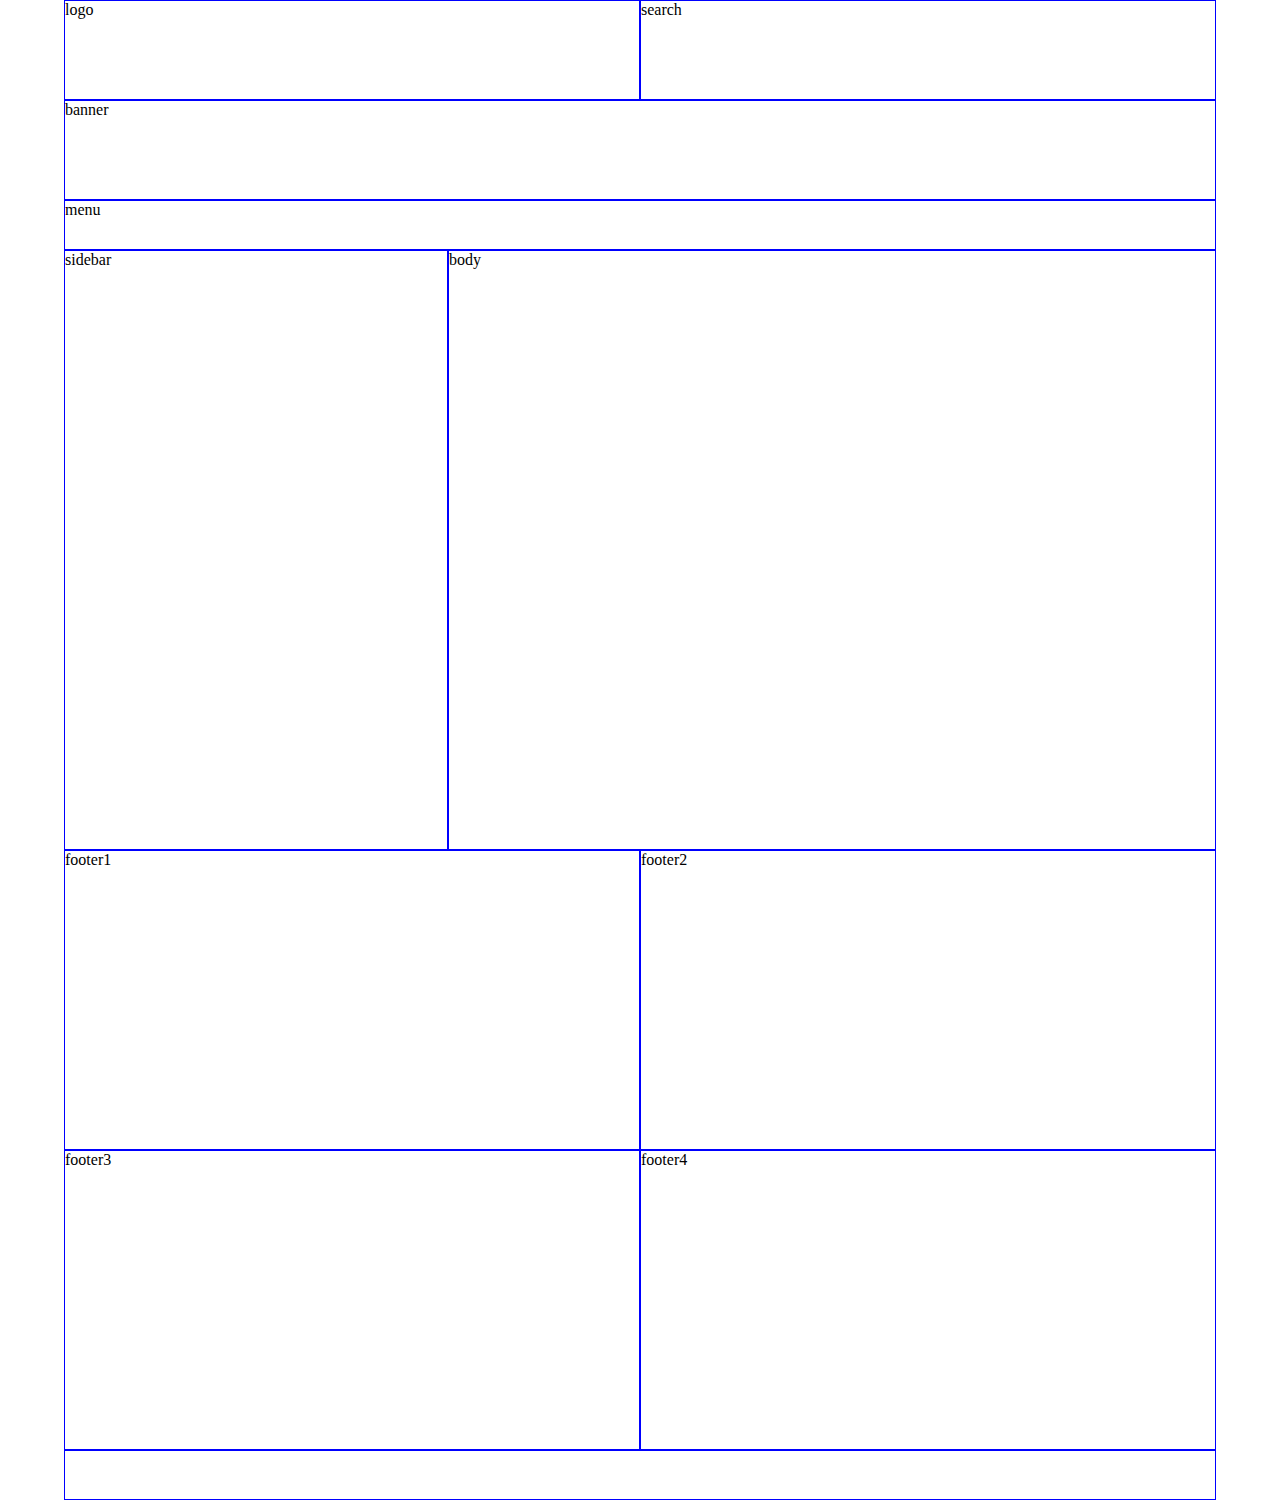
==== index.html @ 223302c3 "update it" ====
<!DOCTYPE html>
<html lang="en">
<head>
    <meta charset="UTF-8">
    <title>Title</title>
    <link rel="stylesheet" href="css/style.css">
</head>
<body>
    <section>
        <div class="container" >
            <div class="row position-relative">
                <div class="col-3 col-m6 header-height">logo</div>
                <div class="col-6 col-m12 header-height">banner</div>
                <div class="col-3 col-m6 header-height search-div">search</div>
            </div>
        </div>
    </section>

    <section>
        <div class="container">
            <div class="row">
                <div class="col-12 menu-height">menu</div>
            </div>
        </div>
    </section>

    <section>
        <div class="container">
            <div class="row">
                <div class="col-3 col-m4 body-height">sidebar</div>
                <div class="col-6 col-m8 body-height">body</div>
                <div class="col-3 body-height d-none">r. s</div>

            </div>
        </div>
    </section>

    <section>
        <div class="container">
            <div class="row">
                <div class="col-3 col-m6 big-footer-height">footer1</div>
                <div class="col-3 col-m6 big-footer-height">footer2</div>
                <div class="col-3 col-m6 big-footer-height">footer3</div>
                <div class="col-3 col-m6 big-footer-height">footer4</div>
            </div>
        </div>
    </section>

    <section>
        <div class="container">
            <div class="row">
                <div class="col-12 footer-height"></div>

            </div>
        </div>
    </section>
</body>
</html>
---- css/style.css ----
*{
    box-sizing: border-box;
    margin: 0px;
    padding: 0px;
}

.col-1 {width: 8.33%}
.col-2 {width: 16.66%}
.col-3 {width: 25%}
.col-4 {width: 33.33%}
.col-5 {width: 41.66%}
.col-6 {width: 50%}
.col-7 {width: 58.33%}
.col-8 {width: 66.66%}
.col-9 {width: 75%}
.col-10 {width: 83.33%}
.col-11 {width: 91.66%}
.col-12 {width: 100%}
[class*='col-']
{
    float: left ;
    border: 1px solid blue;
}
.row:after {
    content: '';
    clear: both;
    display: block;
}
.container {
    width: 90%;
    height: auto;
    margin: 0 auto;
}
.header-height{height: 100px}
.menu-height {height: 50px}
.body-height {height: 600px}
.big-footer-height {height: 300px}
.footer-height {height: 50px}

@media screen and (max-width: 600px){
    [class*='col-']
    {
        width: 100%;
    }
}
@media screen and (min-width: 601px) and (min-width: 1100px){
    .col-m1 {width: 8.33%}
    .col-m2 {width: 16.66%}
    .col-m3 {width: 25%}
    .col-m4 {width: 33.33%}
    .col-m5 {width: 41.66%}
    .col-m6 {width: 50%}
    .col-m7 {width: 58.33%}
    .col-m8 {width: 66.66%}
    .col-m9 {width: 75%}
    .col-m10 {width: 83.33%}
    .col-m11 {width: 91.66%}
    .col-m12 {width: 100%}

    .d-none{
        display: none;
    }
    .position-relative{
        position: relative;
    }
    .search-div{
        position: absolute;
        right: 0px;
    }

}

@media screen and (max-width: 800px)
{
    .test{color: red}
}
@media screen and (min-width: 650px) and (max-width: 1000px)
{
    .test2{background-color: green}
}
@media screen and (max-width: 701px) {
    p{
        background-color: red;
    }

}
@media screen and (max-width: 700px) {
    .prodip{
        background-color: aqua;
        margin:10px 5px;
    }

}
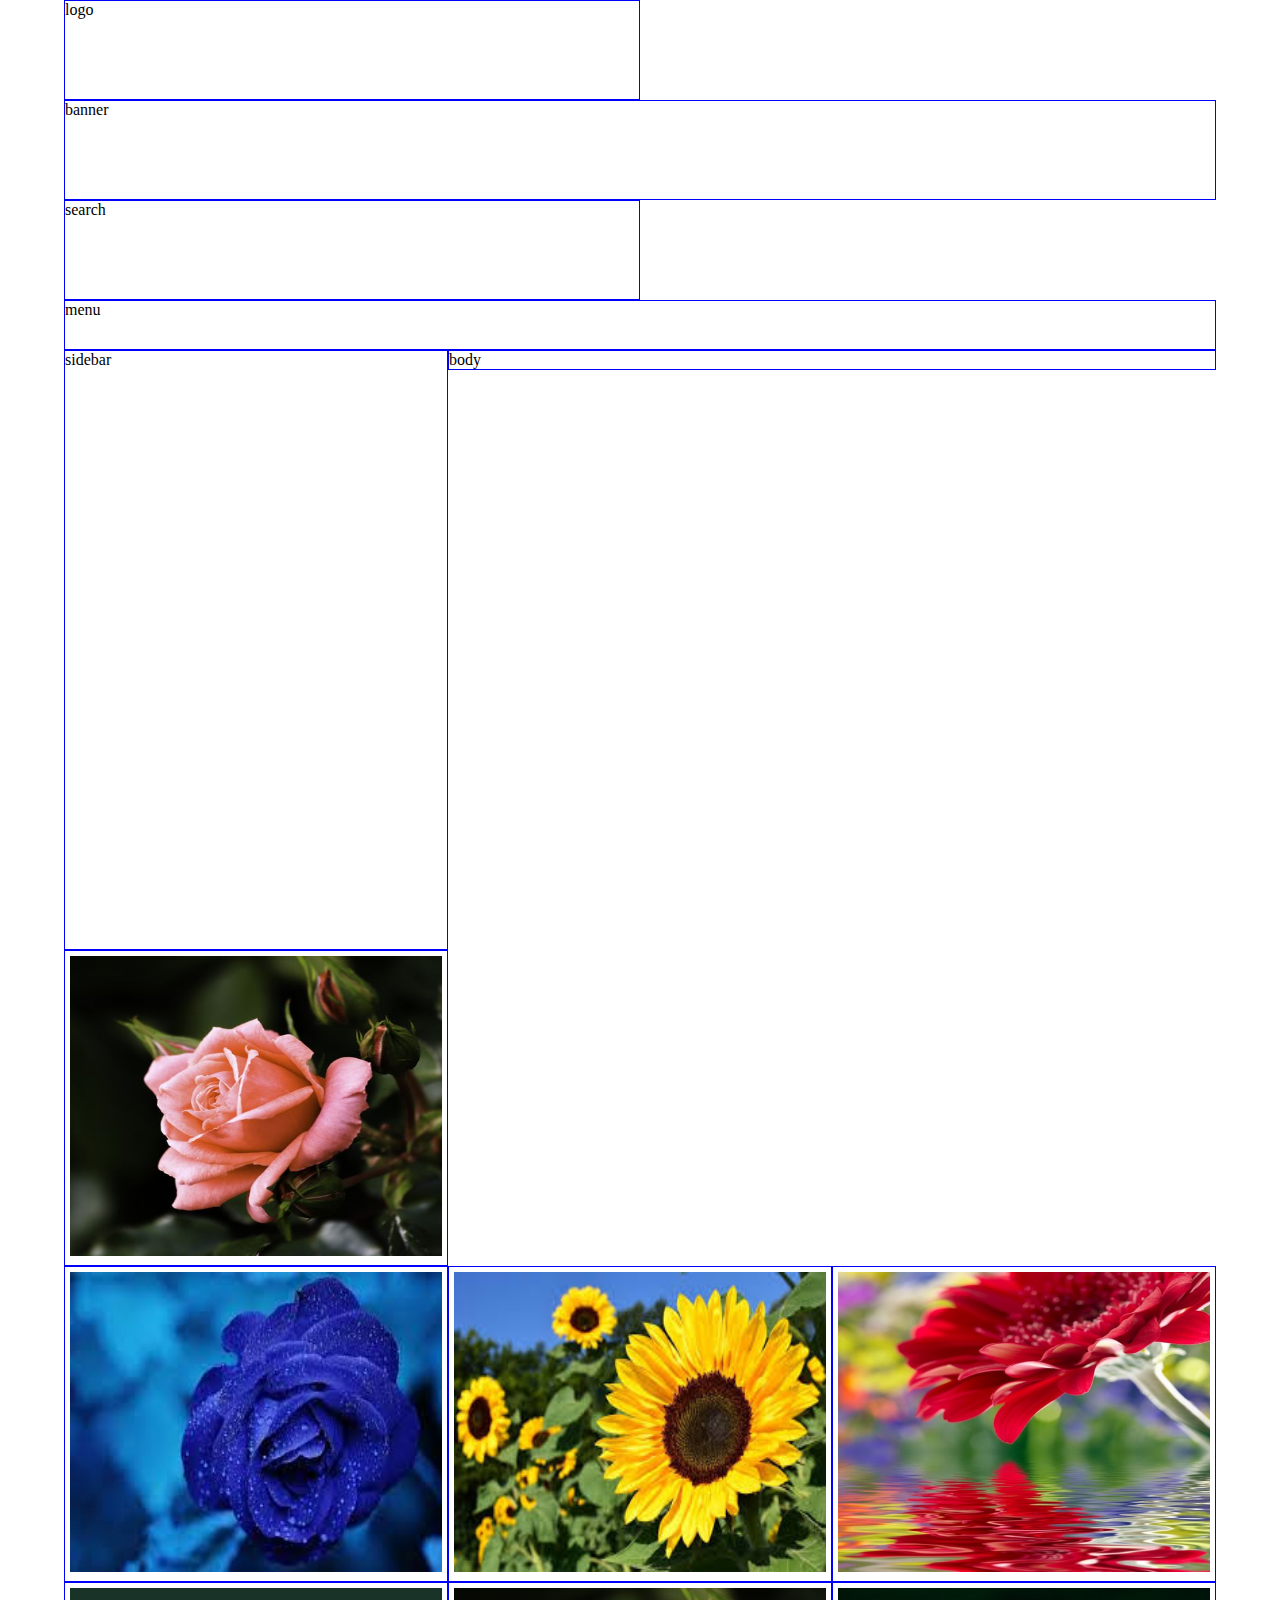
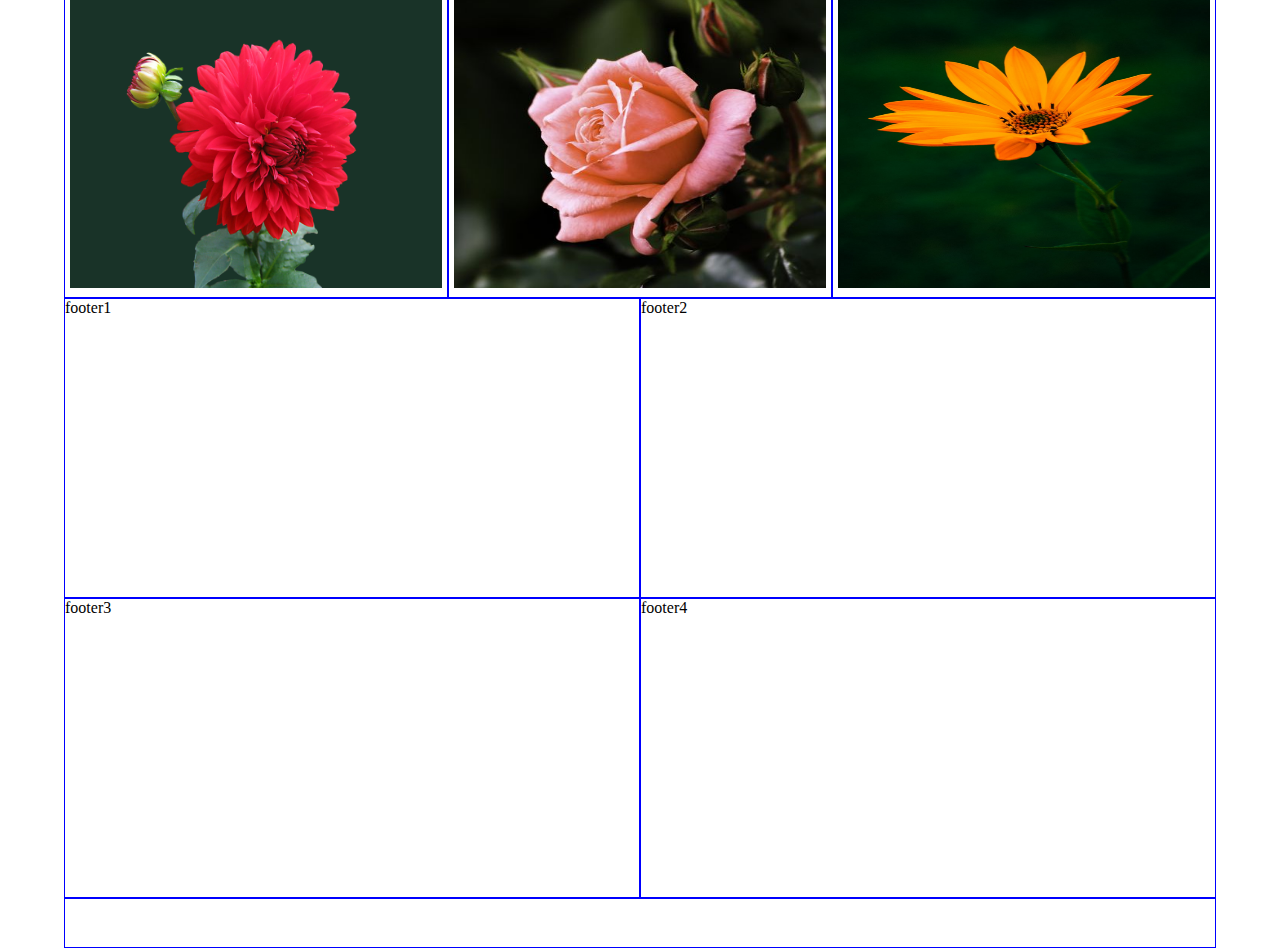
==== commit 62068a94: "animation" ====
--- a/index.html
+++ b/index.html
@@ -28,9 +28,107 @@
         <div class="container">
             <div class="row">
                 <div class="col-3 col-m4 body-height">sidebar</div>
-                <div class="col-6 col-m8 body-height">body</div>
-                <div class="col-3 body-height d-none">r. s</div>
+                <div class="col-9 col-m8 ">body</div>
+            </div>
+            <div class="row">
+                <div class="col-4">
+                    <div class="img-box box">
+                        <img src="img/1.jpg" alt="">
+                        <div class="detail">
+                            <div class="content">
+                                <p>Lorem ipsum dolor sit amet, consectetur adipisicing elit.
+                                    Ad animi aut culpa dolores error est facere fugit inventore laborum,
+                                    molestiae neque non porro praesentium quidem quod, sed sunt veritatis voluptate!</p>
+                                <a href="" class="btn">Read More</a>
+                            </div>
+                        </div>
 
+                    </div>
+                </div>
+            </div>
+            <div class="col-4">
+                <div class="img-box box">
+                    <img src="img/2.jpg" alt="">
+                    <div class="detail">
+                        <div class="content">
+                            <p>Lorem ipsum dolor sit amet, consectetur adipisicing elit.
+                                Ad animi aut culpa dolores error est facere fugit inventore laborum,
+                                molestiae neque non porro praesentium quidem quod, sed sunt veritatis voluptate!</p>
+                            <a href="" class="btn">Read More</a>
+                        </div>
+                    </div>
+
+                </div>
+            </div>
+            <div class="col-4">
+                <div class="img-box box">
+                    <img src="img/3.jpg" alt="">
+                    <div class="detail">
+                        <div class="content">
+                            <p>Lorem ipsum dolor sit amet, consectetur adipisicing elit.
+                                Ad animi aut culpa dolores error est facere fugit inventore laborum,
+                                molestiae neque non porro praesentium quidem quod, sed sunt veritatis voluptate!</p>
+                            <a href="" class="btn">Read More</a>
+                        </div>
+                    </div>
+
+                </div>
+            </div>
+            <div class="col-4">
+                <div class="img-box box">
+                    <img src="img/4.jpg" alt="">
+                    <div class="detail">
+                        <div class="content">
+                            <p>Lorem ipsum dolor sit amet, consectetur adipisicing elit.
+                                Ad animi aut culpa dolores error est facere fugit inventore laborum,
+                                molestiae neque non porro praesentium quidem quod, sed sunt veritatis voluptate!</p>
+                            <a href="" class="btn">Read More</a>
+                        </div>
+                    </div>
+
+                </div>
+            </div>
+            <div class="col-4">
+                <div class="img-box box">
+                    <img src="img/5.jpg" alt="">
+                    <div class="detail">
+                        <div class="content">
+                            <p>Lorem ipsum dolor sit amet, consectetur adipisicing elit.
+                                Ad animi aut culpa dolores error est facere fugit inventore laborum,
+                                molestiae neque non porro praesentium quidem quod, sed sunt veritatis voluptate!</p>
+                            <a href="" class="btn">Read More</a>
+                        </div>
+                    </div>
+
+                </div>
+            </div>
+            <div class="col-4">
+                <div class="img-box box">
+                    <img src="img/1.jpg" alt="">
+                    <div class="detail">
+                        <div class="content">
+                            <p>Lorem ipsum dolor sit amet, consectetur adipisicing elit.
+                                Ad animi aut culpa dolores error est facere fugit inventore laborum,
+                                molestiae neque non porro praesentium quidem quod, sed sunt veritatis voluptate!</p>
+                            <a href="" class="btn">Read More</a>
+                        </div>
+                    </div>
+
+                </div>
+            </div>
+            <div class="col-4">
+                <div class="img-box box">
+                    <img src="img/6.jpg" alt="">
+                    <div class="detail">
+                        <div class="content">
+                            <p>Lorem ipsum dolor sit amet, consectetur adipisicing elit.
+                                Ad animi aut culpa dolores error est facere fugit inventore laborum,
+                                molestiae neque non porro praesentium quidem quod, sed sunt veritatis voluptate!</p>
+                            <a href="" class="btn">Read More</a>
+                        </div>
+                    </div>
+
+                </div>
             </div>
         </div>
     </section>
--- a/css/style.css
+++ b/css/style.css
@@ -56,17 +56,10 @@
     .col-m10 {width: 83.33%}
     .col-m11 {width: 91.66%}
     .col-m12 {width: 100%}
-
     .d-none{
         display: none;
     }
-    .position-relative{
-        position: relative;
-    }
-    .search-div{
-        position: absolute;
-        right: 0px;
-    }
+
 
 }
 
@@ -82,12 +75,55 @@
     p{
         background-color: red;
     }
-
 }
 @media screen and (max-width: 700px) {
     .prodip{
         background-color: aqua;
         margin:10px 5px;
     }
+}
 
+.box{
+    position: relative;
+    padding: 5px;
+
+}
+.img-box{
+    position: relative;
+    overflow: hidden;
+}
+.img-box img{
+    height: 300px;
+    width: 100%;
+    transform: scale(1);
+    transition: 1s;
+}
+.img-box img:hover{
+    transform:scale(1.4);
+}
+.detail{
+    position: absolute;
+    top: 15%;
+    right: 5%;
+    bottom: 5%;
+    left: 5%;
+    background: rgba(0,0,0,0.5);
+    transform: scale(0);
+    transition: 1s;
+
+}
+.box:hover .detail{
+    transform: scale(1);
+}
+.content{
+    text-align: center;
+    padding: 10px;
+    color: white;
+
+}
+.btn{
+    text-decoration: none;
+    padding: 5px;
+    background-color: black;
+    color: white;
 }